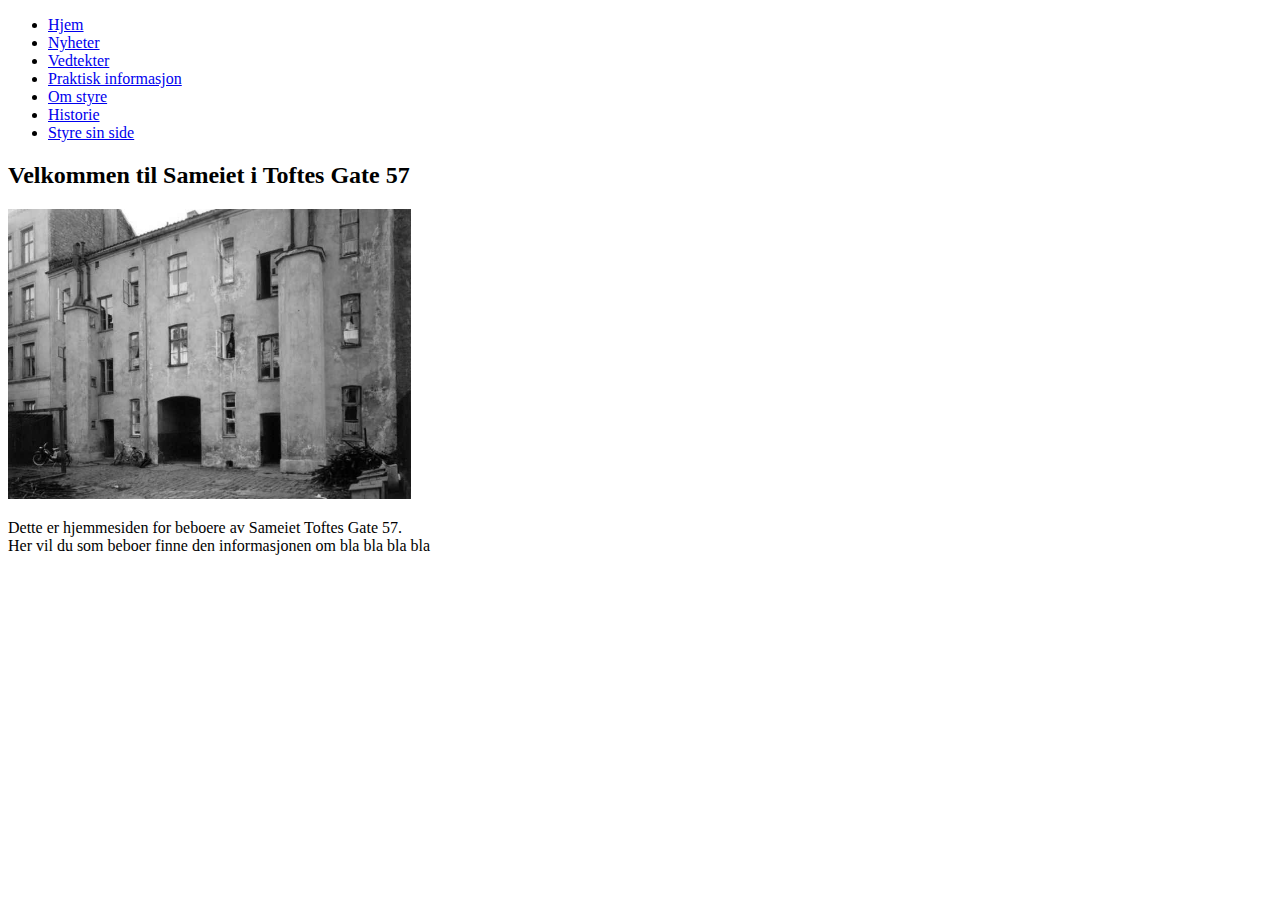
==== index.html @ 83644132 "Initial commit." ====
<!doctype HTML>
<html>
<head>
	<title> Sameiet Toftes Gate 57</title>
</head>
<body>
	<header>
		<nav>
			<ul>
				<li><a href="index.html">Hjem</a></li>
				<li><a href="nyheter.html">Nyheter</a></li>
				<li><a href="Vedtekter.html">Vedtekter</a></li>
				<li><a href="praktiskinformasjon.html">Praktisk informasjon</a></li>
				<li><a href="omstyret.html">Om styre</a></li>
				<li><a href="historie.html">Historie</a></li>
				<li><a href="styre.html">Styre sin side</a></li>
			</ul>
		</nav> 
	</header>
	
	<h2>Velkommen til Sameiet i Toftes Gate 57</h2>

	<img src="bygget.jpg" width="403px">

	<p>
		<!-- her må du fin skrive tekst innholde på forsiden-->
		Dette er hjemmesiden for beboere av Sameiet Toftes Gate 57.<br />
		Her vil du som beboer finne den informasjonen om bla bla bla bla
	</p>







</body>
</html>
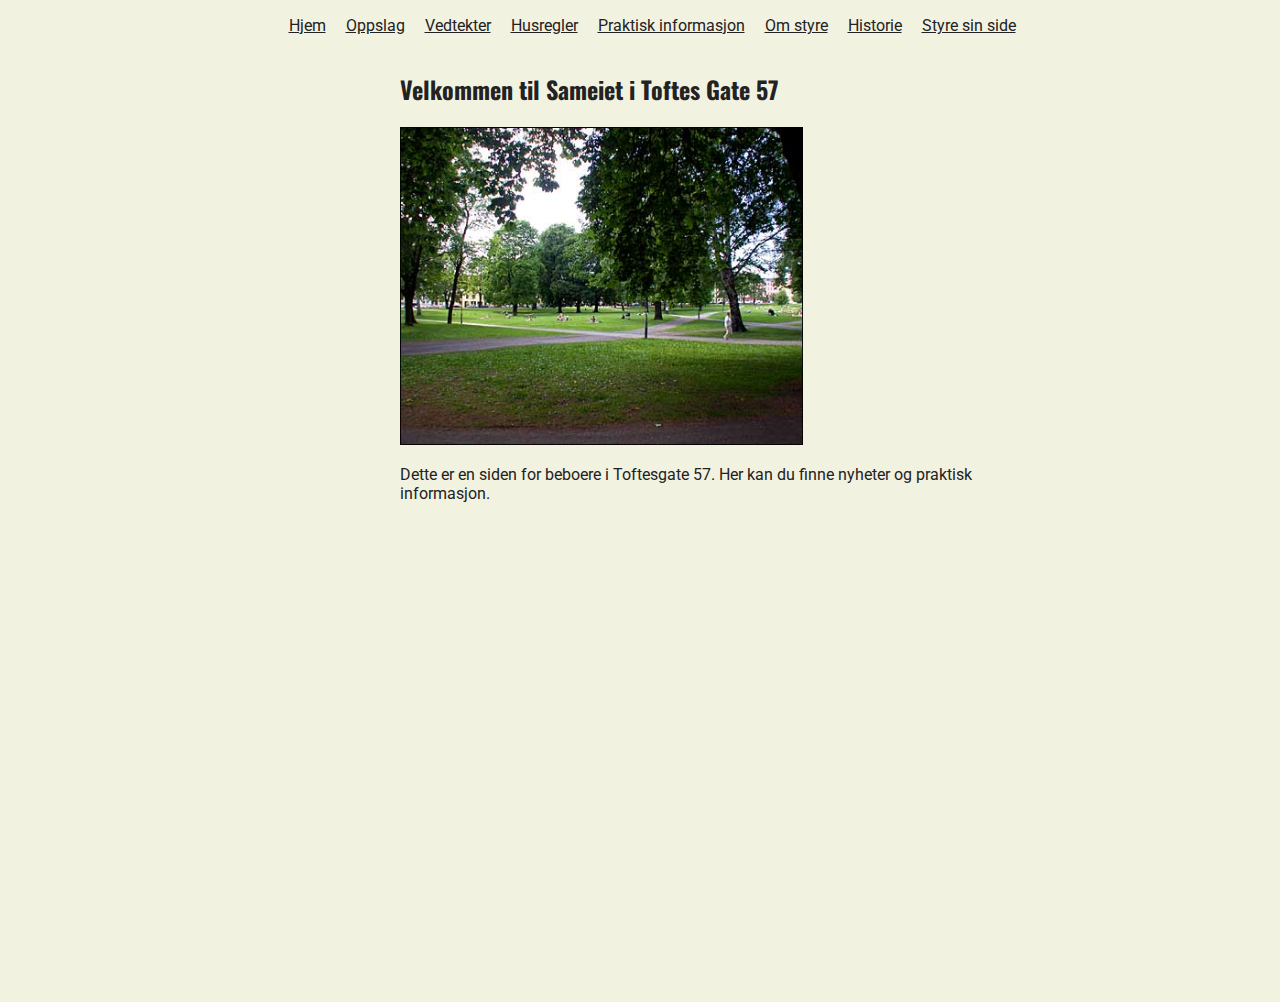
==== commit 0188a2a8: "finish website" ====
--- a/index.html
+++ b/index.html
@@ -1,15 +1,19 @@
 <!doctype HTML>
 <html>
 <head>
-	<title> Sameiet Toftes Gate 57</title>
+	<link href='http://fonts.googleapis.com/css?family=Roboto:400,700' rel='stylesheet' type='text/css'>
+	<link href='http://fonts.googleapis.com/css?family=Oswald:700' rel='stylesheet' type='text/css'>
+	<link rel="stylesheet" type="text/css" href="style.css">
+	<title> Sameiet Toftesgate 57</title>
 </head>
 <body>
 	<header>
 		<nav>
 			<ul>
 				<li><a href="index.html">Hjem</a></li>
-				<li><a href="nyheter.html">Nyheter</a></li>
+				<li><a href="oppslag.html">Oppslag</a></li>
 				<li><a href="Vedtekter.html">Vedtekter</a></li>
+				<li><a href="husregler.html">Husregler</a></li>
 				<li><a href="praktiskinformasjon.html">Praktisk informasjon</a></li>
 				<li><a href="omstyret.html">Om styre</a></li>
 				<li><a href="historie.html">Historie</a></li>
@@ -17,22 +21,15 @@
 			</ul>
 		</nav> 
 	</header>
-	
-	<h2>Velkommen til Sameiet i Toftes Gate 57</h2>
+	<div id="sidebar"></div>
+	<div id="content">
+		<h2>Velkommen til Sameiet i Toftes Gate 57</h2>
 
-	<img src="bygget.jpg" width="403px">
+		<img src="park.jpg">
 
-	<p>
-		<!-- her må du fin skrive tekst innholde på forsiden-->
-		Dette er hjemmesiden for beboere av Sameiet Toftes Gate 57.<br />
-		Her vil du som beboer finne den informasjonen om bla bla bla bla
-	</p>
-
-
-
-
-
-
-
+		<p>
+			Dette er en siden for beboere i Toftesgate 57. Her kan du finne nyheter og praktisk informasjon.
+		</p>
+	</div>
 </body>
 </html>
--- a/style.css
+++ b/style.css
@@ -0,0 +1,58 @@
+html, body{height: 100%;}
+body {font-family: 'Roboto', sans-serif;
+			background-color: rgb(242, 242, 225);
+			color: #222;
+		}
+
+nav li {
+	display: inline;
+
+}
+
+nav ul {
+	text-align: center;
+}
+
+a {
+	color: #222;
+	margin-right: 1em;
+ }
+
+ a:hover {
+ 	font-weight: 700;
+ }
+
+#sidebar {
+	float: left;
+	width: 20%;
+	height: 100%;
+	margin-right: 5%;
+	padding-top: 4%; 
+}
+
+#sidebar li {
+	margin-bottom: 0.2em;
+}
+
+#content {
+	width: 69%;
+	float: right;
+	padding-left: 6%;
+}
+h2 {
+	font-family: 'Oswald', sans-serif;
+	font-weight: 700;
+}
+
+h3 {
+	font-family: 'Oswald', sans-serif;
+	font-weight: 700;
+}
+
+img {
+	width: 403px;
+}
+
+p {
+	width: 70%;
+}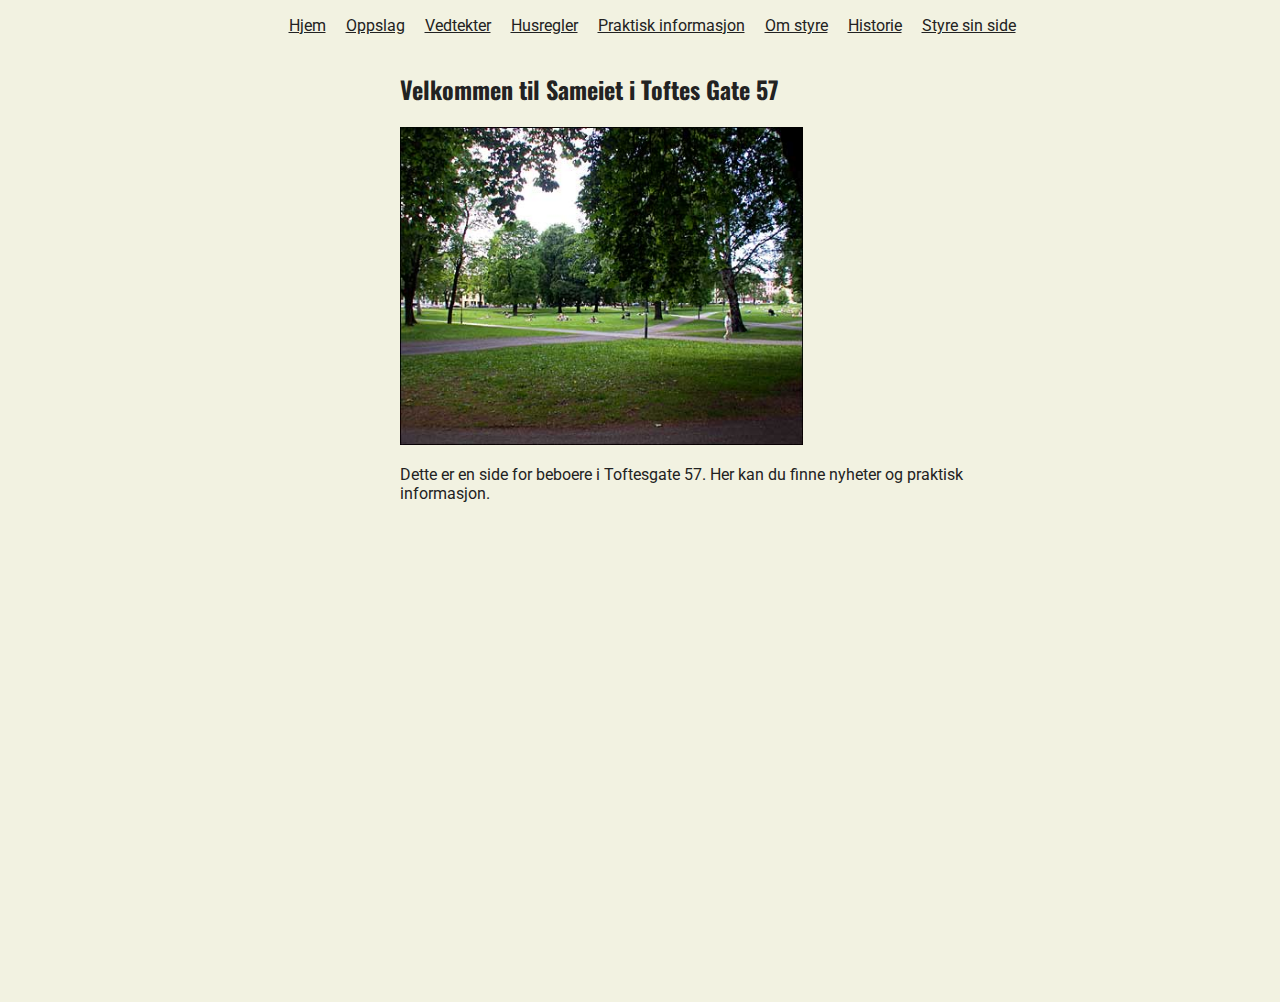
==== commit 0afb8c31: "fiks link" ====
--- a/index.html
+++ b/index.html
@@ -12,7 +12,7 @@
 			<ul>
 				<li><a href="index.html">Hjem</a></li>
 				<li><a href="oppslag.html">Oppslag</a></li>
-				<li><a href="Vedtekter.html">Vedtekter</a></li>
+				<li><a href="vedtekter.html">Vedtekter</a></li>
 				<li><a href="husregler.html">Husregler</a></li>
 				<li><a href="praktiskinformasjon.html">Praktisk informasjon</a></li>
 				<li><a href="omstyret.html">Om styre</a></li>
@@ -28,7 +28,7 @@
 		<img src="park.jpg">
 
 		<p>
-			Dette er en siden for beboere i Toftesgate 57. Her kan du finne nyheter og praktisk informasjon.
+			Dette er en side for beboere i Toftesgate 57. Her kan du finne nyheter og praktisk informasjon.
 		</p>
 	</div>
 </body>
